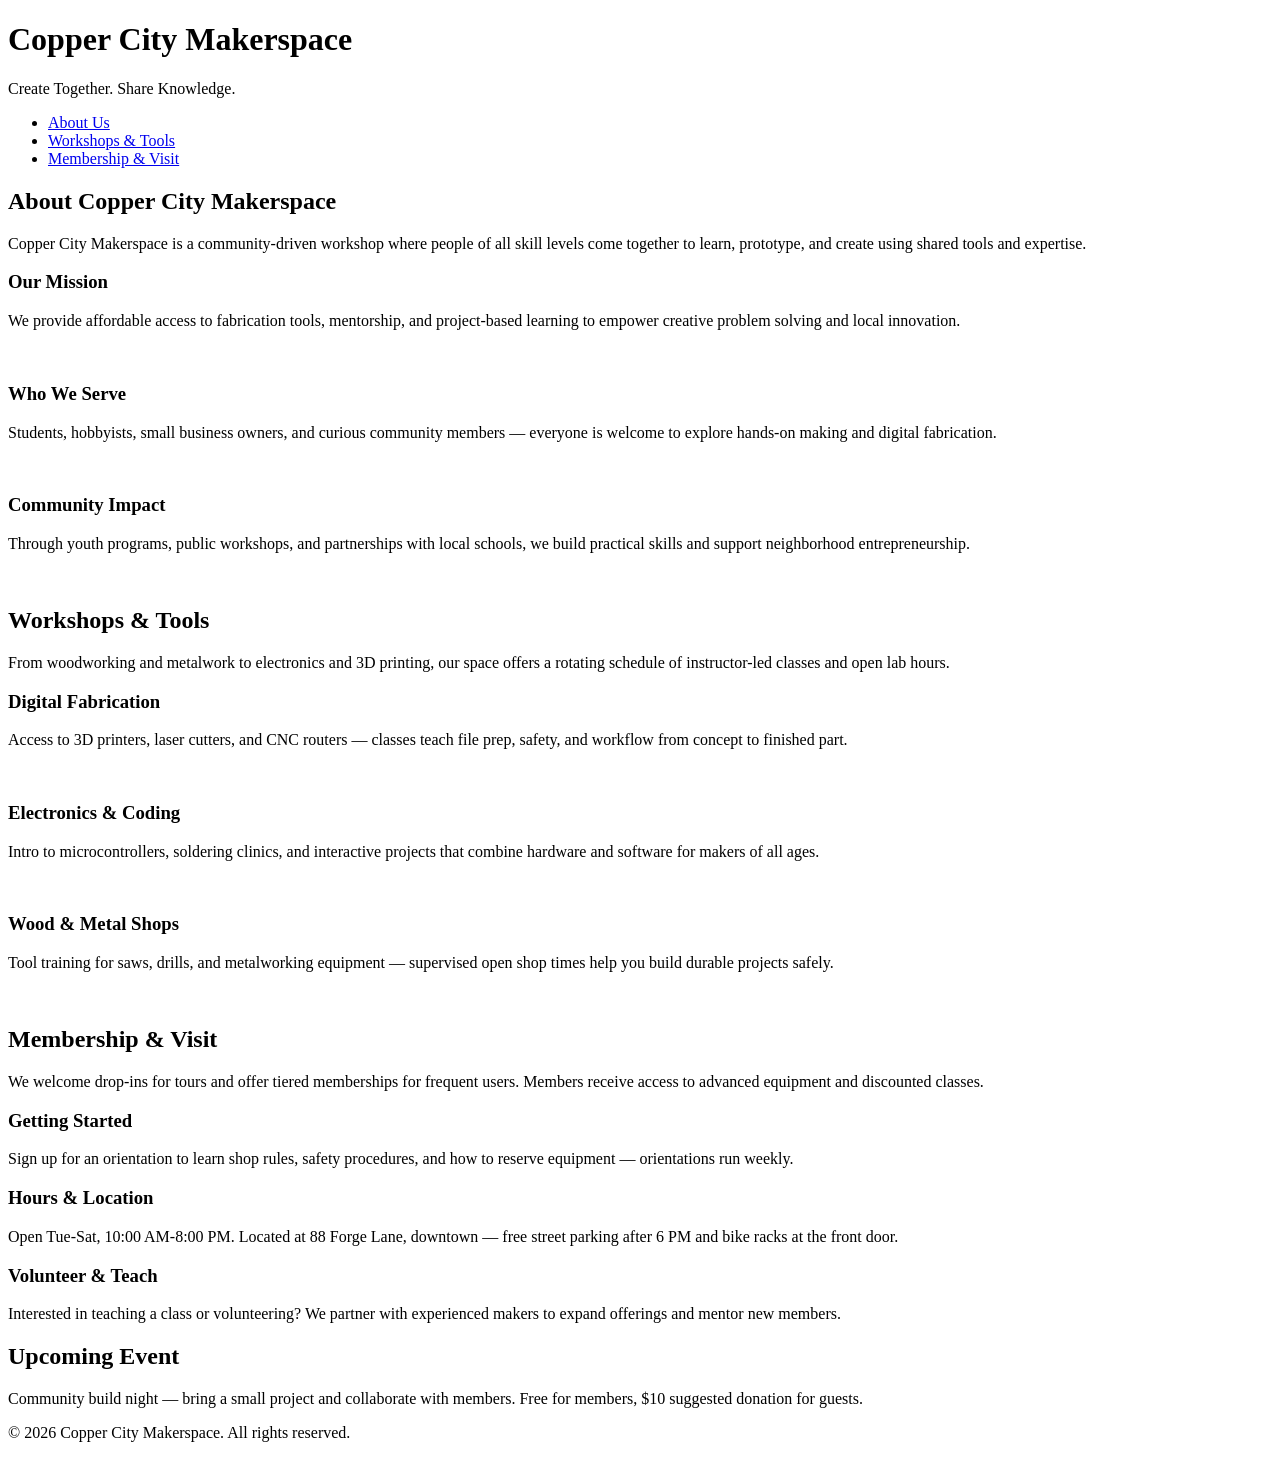
==== index.html @ cc0da774 "Added new files" ====
<!DOCTYPE html>
<html lang="en">
<head>
    <meta charset="UTF-8">
    <meta name="viewport" content="width=device-width, initial-scale=1.0">
    <link rel="stylesheet" href="styles.css">
    <title>Copper City Makerspace</title>
</head>
<body>
    <header>
        <h1>Copper City Makerspace</h1>
        <p>Create Together. Share Knowledge.</p>
    </header>
<nav>
    <ul>
        <li><a href="about.html">About Us</a></li>
        <li><a href="workshops.html">Workshops & Tools</a></li>
        <li><a href="memberships.html">Membership & Visit</a></li>
    </ul>
</nav>
<main>
    <section id="about">
        <h2>About Copper City Makerspace</h2>
        <p>Copper City Makerspace is a community-driven workshop where people of all skill levels come together to learn, prototype, and create using shared tools and expertise.</p>
        <div class="card-row">
            <section>
                <h3>Our Mission</h3>
                <p>We provide affordable access to fabrication tools, mentorship, and project-based learning to empower creative problem solving and local innovation.</p>
                <img src="images/engineering.jpg" alt="" width="300">
            </section>
            <section>
                <h3>Who We Serve</h3>
                <p>Students, hobbyists, small business owners, and curious community members — everyone is welcome to explore hands-on making and digital fabrication.</p>
                <img src="images/ideation.jpg" alt="" width="300">
            </section>
            <section>
                <h3>Community Impact</h3>
                <p>Through youth programs, public workshops, and partnerships with local schools, we build practical skills and support neighborhood entrepreneurship.</p>
                <img src="images/storytelling.jpg" alt="" width="300">
            </section>
        </div>
    </section>
    <section id="workshops">
        <h2>Workshops & Tools</h2>
        <p>From woodworking and metalwork to electronics and 3D printing, our space offers a rotating schedule of instructor-led classes and open lab hours.</p>
        <div class="card-row">
            <section>
                <h3>Digital Fabrication</h3>
                <p>Access to 3D printers, laser cutters, and CNC routers — classes teach file prep, safety, and workflow from concept to finished part.</p>
                <img src="images/3Dprinter.jpg" alt="" width="300">
            </section>
            <section>
                <h3>Electronics & Coding</h3>
                <p>Intro to microcontrollers, soldering clinics, and interactive projects that combine hardware and software for makers of all ages.</p>
                <img src="images/microcontroller.jpg" alt="" width="300">
            </section>
            <section>
                <h3>Wood & Metal Shops</h3>
                <p>Tool training for saws, drills, and metalworking equipment — supervised open shop times help you build durable projects safely.</p>
                <img src="images/metalworking.jpg" alt="" width="300">
            </section>
        </div>
    </section>
    <section id="memberships">
        <h2>Membership & Visit</h2>
        <p>We welcome drop-ins for tours and offer tiered memberships for frequent users. Members receive access to advanced equipment and discounted classes.</p>
        <div class="card-row"> 
            <section>
                <h3>Getting Started</h3>
                <p>Sign up for an orientation to learn shop rules, safety procedures, and how to reserve equipment — orientations run weekly.</p>
            </section>
            <section>
                <h3>Hours & Location</h3>
                <p>Open Tue-Sat, 10:00 AM-8:00 PM. Located at 88 Forge Lane, downtown — free street parking after 6 PM and bike racks at the front door.</p>
            </section>
            <section>
                <h3>Volunteer & Teach</h3>
                <p>Interested in teaching a class or volunteering? We partner with experienced makers to expand offerings and mentor new members.</p>
            </section>
        </div>
    </section>
</main>
<aside>
    <h2>Upcoming Event</h2>
    <p>Community build night — bring a small project and collaborate with members. Free for members, $10 suggested donation for guests.</p>
</aside>
<footer>
    <p>&copy; 2026 Copper City Makerspace. All rights reserved.</p>
</footer>
</body>
</html>
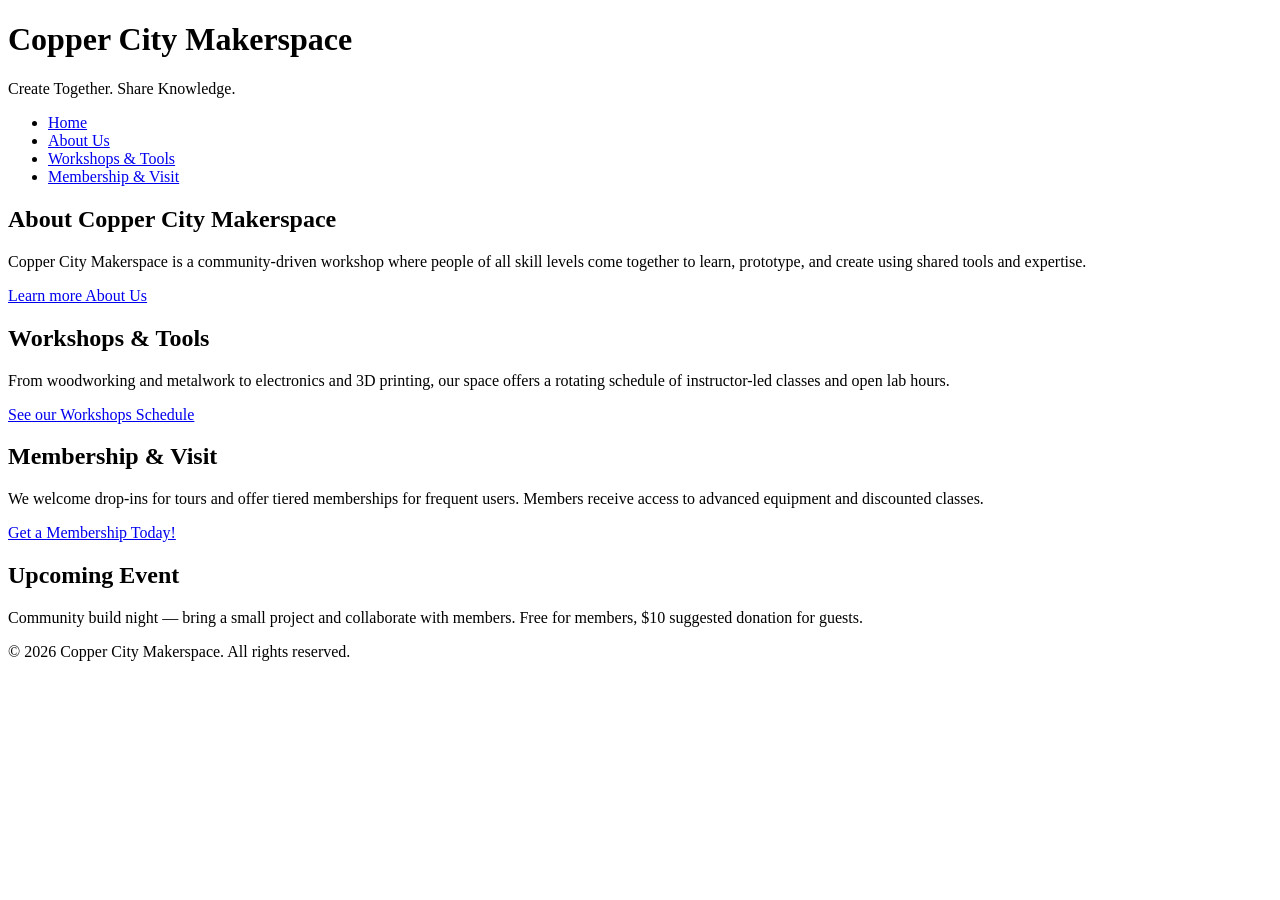
==== commit 021fac2d: "next iteration of html complete" ====
--- a/index.html
+++ b/index.html
@@ -13,6 +13,7 @@
     </header>
 <nav>
     <ul>
+        <li><a href="index.html">Home</a></li>
         <li><a href="about.html">About Us</a></li>
         <li><a href="workshops.html">Workshops & Tools</a></li>
         <li><a href="memberships.html">Membership & Visit</a></li>
@@ -22,62 +23,17 @@
     <section id="about">
         <h2>About Copper City Makerspace</h2>
         <p>Copper City Makerspace is a community-driven workshop where people of all skill levels come together to learn, prototype, and create using shared tools and expertise.</p>
-        <div class="card-row">
-            <section>
-                <h3>Our Mission</h3>
-                <p>We provide affordable access to fabrication tools, mentorship, and project-based learning to empower creative problem solving and local innovation.</p>
-                <img src="images/engineering.jpg" alt="" width="300">
-            </section>
-            <section>
-                <h3>Who We Serve</h3>
-                <p>Students, hobbyists, small business owners, and curious community members — everyone is welcome to explore hands-on making and digital fabrication.</p>
-                <img src="images/ideation.jpg" alt="" width="300">
-            </section>
-            <section>
-                <h3>Community Impact</h3>
-                <p>Through youth programs, public workshops, and partnerships with local schools, we build practical skills and support neighborhood entrepreneurship.</p>
-                <img src="images/storytelling.jpg" alt="" width="300">
-            </section>
-        </div>
+        <a href="about.html">Learn more About Us</a>
     </section>
     <section id="workshops">
         <h2>Workshops & Tools</h2>
         <p>From woodworking and metalwork to electronics and 3D printing, our space offers a rotating schedule of instructor-led classes and open lab hours.</p>
-        <div class="card-row">
-            <section>
-                <h3>Digital Fabrication</h3>
-                <p>Access to 3D printers, laser cutters, and CNC routers — classes teach file prep, safety, and workflow from concept to finished part.</p>
-                <img src="images/3Dprinter.jpg" alt="" width="300">
-            </section>
-            <section>
-                <h3>Electronics & Coding</h3>
-                <p>Intro to microcontrollers, soldering clinics, and interactive projects that combine hardware and software for makers of all ages.</p>
-                <img src="images/microcontroller.jpg" alt="" width="300">
-            </section>
-            <section>
-                <h3>Wood & Metal Shops</h3>
-                <p>Tool training for saws, drills, and metalworking equipment — supervised open shop times help you build durable projects safely.</p>
-                <img src="images/metalworking.jpg" alt="" width="300">
-            </section>
-        </div>
+        <a href="workshops.html">See our Workshops Schedule</a>
     </section>
     <section id="memberships">
         <h2>Membership & Visit</h2>
         <p>We welcome drop-ins for tours and offer tiered memberships for frequent users. Members receive access to advanced equipment and discounted classes.</p>
-        <div class="card-row"> 
-            <section>
-                <h3>Getting Started</h3>
-                <p>Sign up for an orientation to learn shop rules, safety procedures, and how to reserve equipment — orientations run weekly.</p>
-            </section>
-            <section>
-                <h3>Hours & Location</h3>
-                <p>Open Tue-Sat, 10:00 AM-8:00 PM. Located at 88 Forge Lane, downtown — free street parking after 6 PM and bike racks at the front door.</p>
-            </section>
-            <section>
-                <h3>Volunteer & Teach</h3>
-                <p>Interested in teaching a class or volunteering? We partner with experienced makers to expand offerings and mentor new members.</p>
-            </section>
-        </div>
+        <a href="memberships.html">Get a Membership Today!</a>
     </section>
 </main>
 <aside>
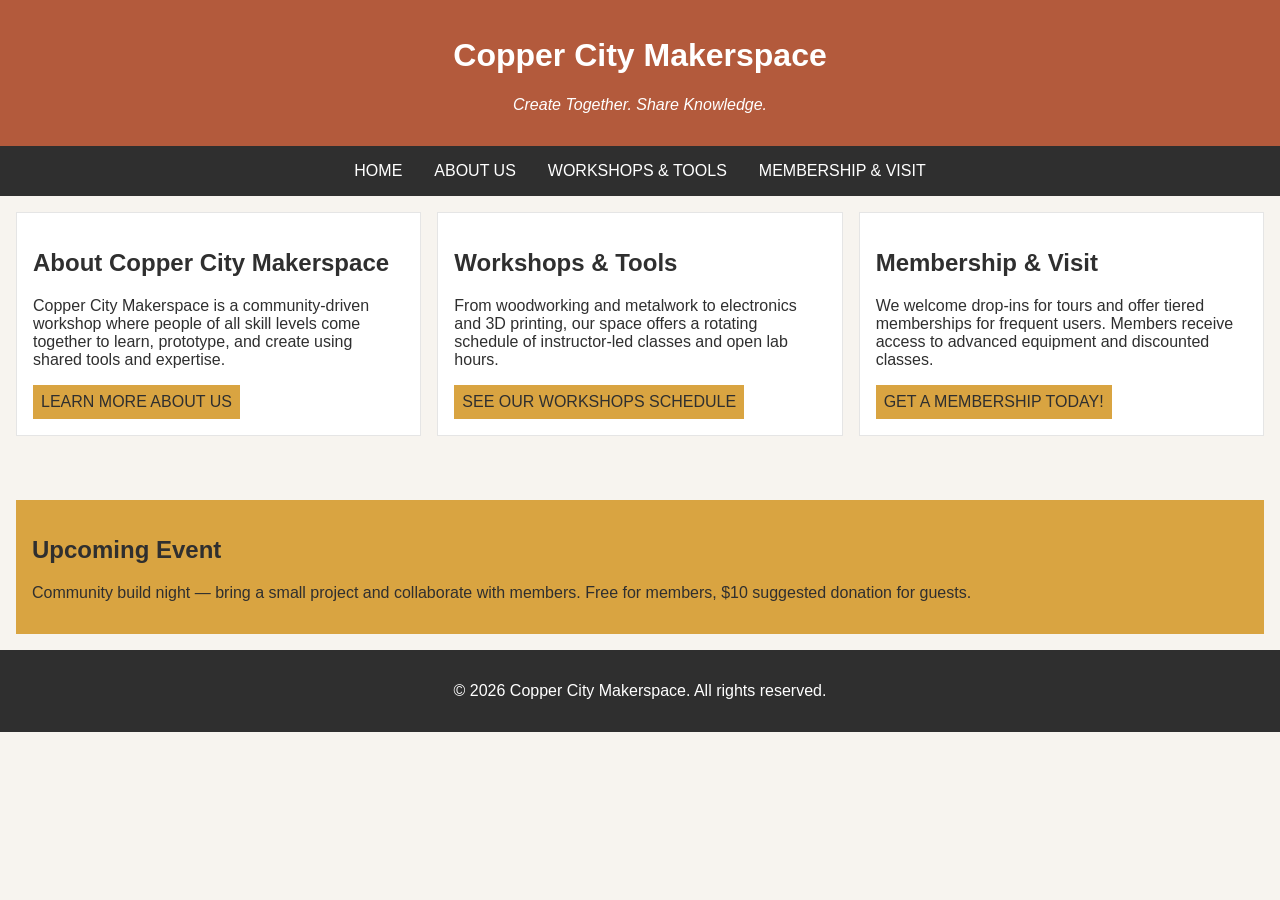
==== commit 8acc396b: "completed iteration for multipage" ====
--- a/index.html
+++ b/index.html
@@ -19,7 +19,7 @@
         <li><a href="memberships.html">Membership & Visit</a></li>
     </ul>
 </nav>
-<main>
+<main class="card-row">
     <section id="about">
         <h2>About Copper City Makerspace</h2>
         <p>Copper City Makerspace is a community-driven workshop where people of all skill levels come together to learn, prototype, and create using shared tools and expertise.</p>
--- a/styles.css
+++ b/styles.css
@@ -0,0 +1,123 @@
+/* =====  CSS by Christina Carrasquilla, updated by Sage Gockley =====  */
+
+/* ===== Color Palette 
+
+Copper:#B35A3C
+Charcoal:#2F2F2F
+Light Background:#F7F4EF
+Card Background:#FFFFFF
+Soft Gold:#D9A441
+Border:#E5E5E5
+
+===== */
+
+/* ===== GLOBAL (Base) Styles ===== */
+
+body {
+    font-family: Arial, sans-serif;
+    margin: 0;
+    background-color: #F7F4EF;
+    color: #2F2F2F;
+    display: grid;
+    grid-template-columns: 1fr;
+}
+
+header {
+    background-color: #B35A3C;
+    color: white;
+    text-align: center;
+    padding: 1rem;
+}
+
+header img {
+    margin-top: 0.5rem;
+}
+header p {
+    font-style:italic;
+}
+nav {
+    background-color: #2F2F2F;
+    padding:.5rem;
+}
+
+nav ul {
+    list-style: none;
+    margin: 0;
+    padding: 0;
+}
+
+nav a {
+    color: white;
+    text-decoration: none;
+    padding: 0.5rem;
+    display: inline-block;
+    text-transform:uppercase;
+}
+
+nav a:hover {
+    background-color: #B35A3C;
+}
+
+main {
+    padding: 1rem;
+}
+
+main a {
+    background-color: #d9a441;
+    color: #2F2F2F;
+    text-decoration: none;
+    padding: 0.5rem;
+    display: inline-block;
+    text-transform:uppercase;
+}
+
+main a:hover {
+    background-color: #B35A3C;
+    color: white;
+}
+
+section {
+    margin-bottom: 2rem;
+}
+
+.card-row section {
+    background-color: white;
+    border: 1px solid #E5E5E5;
+    padding: 1rem;
+}
+
+img {
+    display: block;
+    margin-top: 0.5rem;
+    max-width: 100%;
+}
+
+aside {
+    background-color: #D9A441;
+    padding: 1rem;
+    margin: 1rem;
+}
+
+footer {
+    background-color: #2F2F2F;
+    color: white;
+    text-align: center;
+    padding: 1rem;
+}
+/* ===== Media Query (Medium ===== */
+@media screen and (min-width: 817px){
+    nav ul {
+        display: flex;
+        justify-content: center;
+        gap: 1rem;
+    }
+
+.card-row {
+        display: flex;
+        gap: 1rem;
+    }
+
+.card-row section {
+        width: 30%;
+    }
+}
